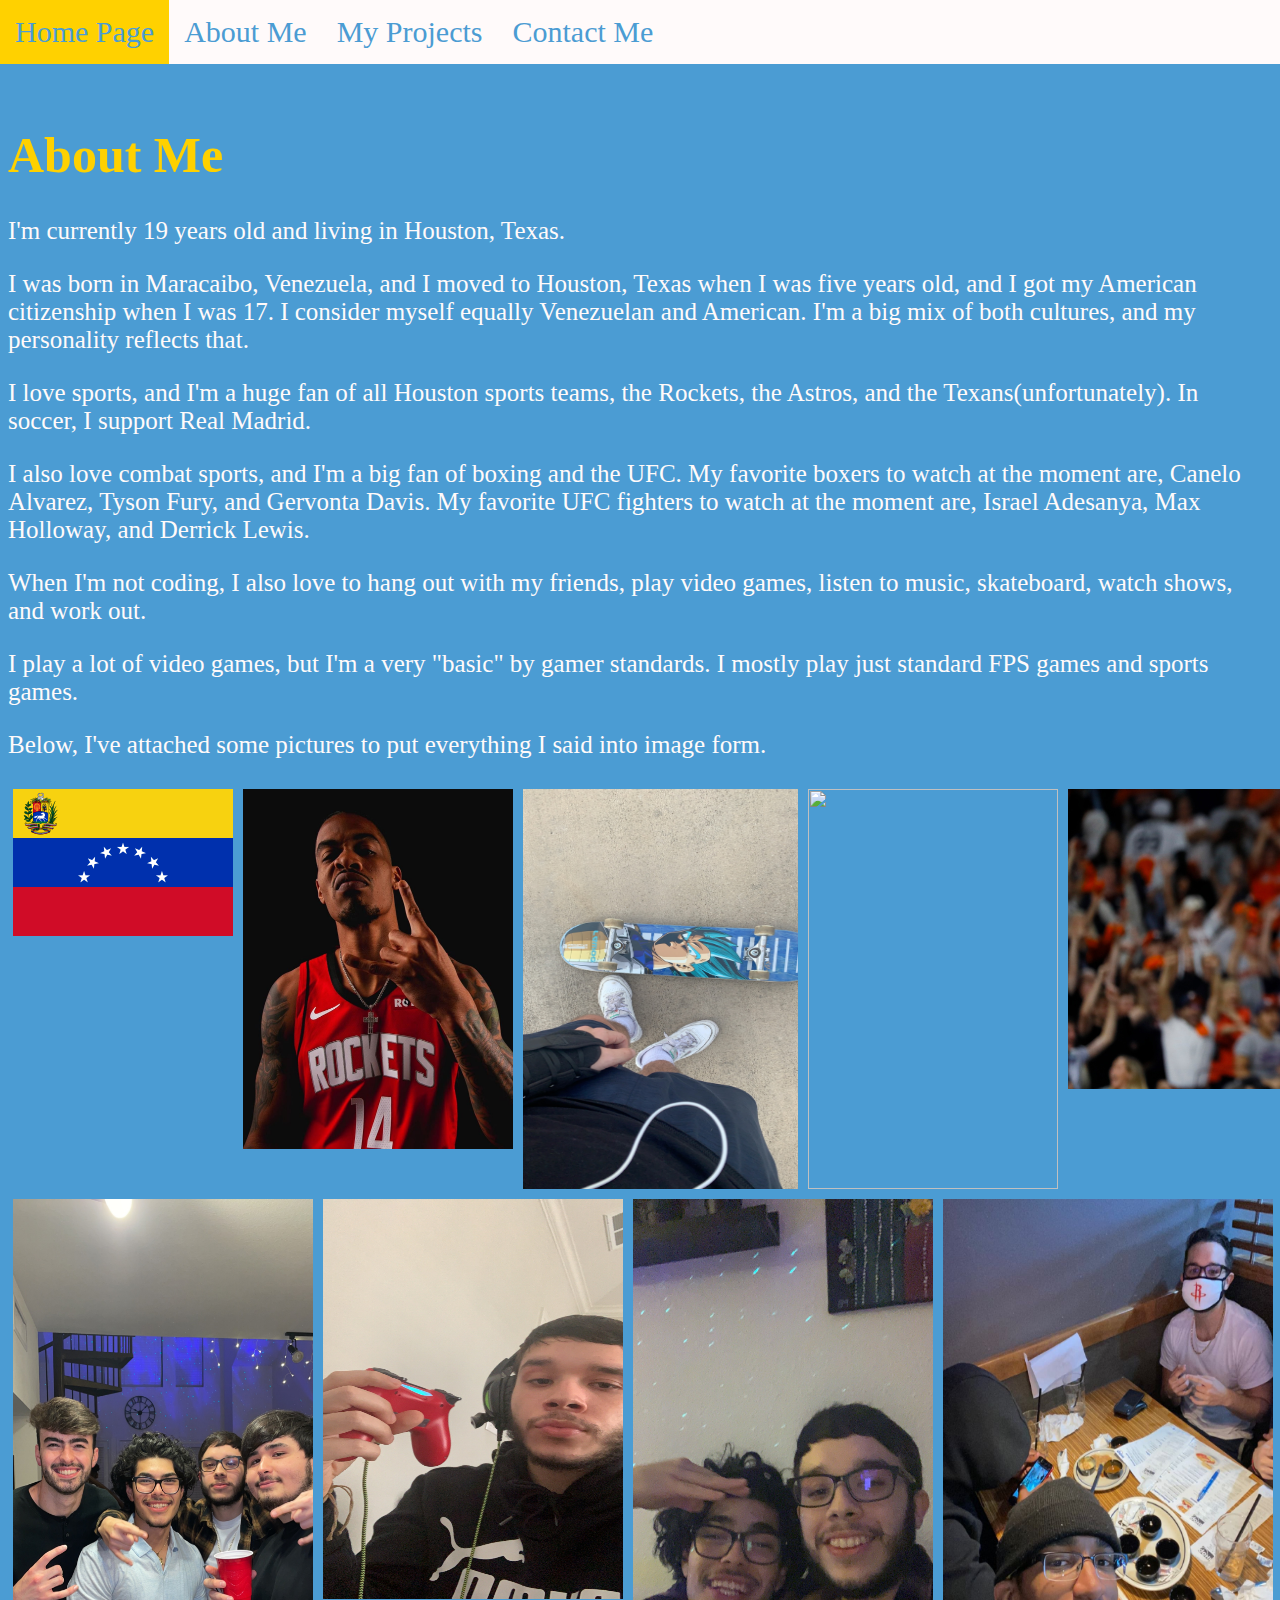
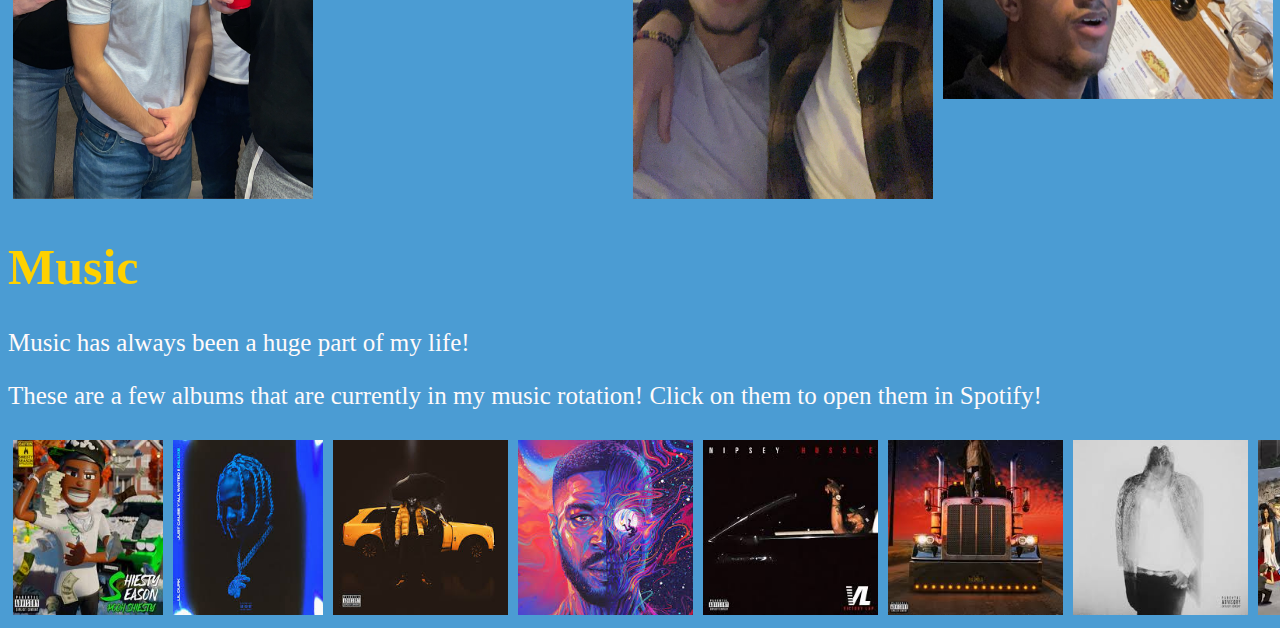
==== portfolio/src/main/webapp/bio.html @ e3765e7b "Finally added an extensive 'about me' page and I cleaned up the index page as well. The portfolio is" ====
<!DOCTYPE html>
<meta http-equiv="pragma" content="no-cache" />
<html>
  <head>
    <meta charset="UTF-8">
    <title>About Me</title>
    <link rel="stylesheet" href="style.css">
    <script src="script.js"></script>
  </head>
  <body style="background-color:#4B9CD3">
    <div id="navbar">
        <a href="index.html">Home Page</a>
        <a href="bio.html">About Me</a>
        <a href="projects.html">My Projects</a>
        <a href="Contact Info.html">Contact Me</a>
    </div>
    <div id="bio-content">
        <br><br><br>
    <h1 class="title">About Me</h1>
      <p>I'm currently 19 years old and living in Houston, Texas.</p>
      <p>I was born in Maracaibo, Venezuela, and I moved to Houston, Texas when I was five years old, and I got my American citizenship when I was 17.
          I consider myself equally Venezuelan and American. I'm a big mix of both cultures, and my personality reflects that.
      </p>
      <p>I love sports, and I'm a huge fan of all Houston sports teams, the Rockets, the Astros, and the Texans(unfortunately).
          In soccer, I support Real Madrid.
      </p>
      <p>I also love combat sports, and I'm a big fan of boxing and the UFC. 
          My favorite boxers to watch at the moment are, Canelo Alvarez, Tyson Fury, and Gervonta Davis.
        My favorite UFC fighters to watch at the moment are, Israel Adesanya, Max Holloway, and Derrick Lewis.</p>
      <p>When I'm not coding, I also love to hang out with my friends, play video games, listen to music, skateboard, watch shows, and work out.</p>
      <p>I play a lot of video games, but I'm a very "basic" by gamer standards. I mostly play just standard FPS games and sports games.</p>
      <p>Below, I've attached some pictures to put everything I said into image form.</p>
      <div class="row">
          <div class="column">
              <img src="images/venezuela flag.png" style="width: 220px; height: 147px;">
          </div>
          <div class="column">
              <img src="images/gerald green h.jpg" style="width: 270px; height: 360px;">
          </div>
          <div class="column">
              <img src="images/skateboard.JPG" style="width: 275px; height:400px;">
          </div>
          <div class="column">
              <img src="images/ollie.PNG" style="width: 250px; height:400px;">
          </div>
          <div class="column">
              <img src="images/carlos correa.jpg" style="width: 500px; height: 300px;">
          </div>
      </div>
     <div class="row">
         <div class="column">
             <img src="images/sps pic w boys.JPG" style="width: 300px; height:600px;">
         </div>
         <div class="column">
              <img src="images/me playing.JPG" style="width: 300px; height: 400px;">
        </div>
         <div class="column">
             <img src="images/sps pic w tam.JPG" style="width: 300px; height: 600px;">
             </div>
        <div class="column">
            <img src="images/sps pic w jola.JPG" style="width: 330px; height: 500px;">
        </div>
        <div class="column">
            <img src="images/cast.JPG" style="width: 280px; height: 400px;">
        </div>
         </div>
        
        
         


    <h1 class="title">Music</h1>
      <p>Music has always been a huge part of my life!</p>
      <p>These are a few albums that are currently in my music rotation! Click on them to open them in Spotify!</p> 
      <div class="row">
          <div class="column"> 
              <a href="https://open.spotify.com/album/2UwJ4Nt10VStLczYefhcEV?si=aHbZ2hJRRRKSK1qe1O9mGA" target="_blank" rel="noopener noreferrer">
                <img src="images/shiesty season.jpeg" style="width: 150px;height: 175px;">
              </a>
          </div>
          <div class="column">
              <a href="https://open.spotify.com/album/2lTzPbjHdZgNyV5cvhT7qE?si=uEDWRzvwT8anhAS5XhwasA" target="_blank" rel="noopener noreferrer">
                <img src="images/JCYW2.jpeg" style="width: 150px;height: 175px;">
              </a>
          </div>
          <div class="column">
              <a href="https://open.spotify.com/album/12GZ5ewBjyylguigbdmqJ9?si=fpGIE1DETb2xb3SRQskVUQ" target="_blank" rel="noopener noreferrer">
                <img src="images/Yellow Tape Key Glock.jpeg" style="width: 175px;height: 175px;">
              </a>
          </div>
          <div class="column"> 
              <a href="https://open.spotify.com/album/64nbgEEIcY4g1ElVLONJ0w?si=1UfoHbXpTmmkt-0Jcyc5dA" target="_blank" rel="noopener noreferrer">
                <img src="images/MOTM3.jpeg" style="width: 175px;height: 175px;">
              </a>
          </div>
          <div class="column">
              <a href="https://open.spotify.com/album/6rcbbhcm8Os7EiVRHP9Aef?si=eMbEx5zxSfKm3LmXa1LxdQ" target="_blank" rel="noopener noreferrer">
                <img src="images/victory lap.jpeg" style="width: 175px;height: 175px;">
              </a>
          </div>
          <div class="column">
              <a href="https://open.spotify.com/album/2d9BCZeAAhiZWPpbX9aPCW?si=vlxU5XtMQpCECNXn-jCG-Q" target="_blank" rel="noopener noreferrer">
                <img src="images/el ultimo.jpeg" style="width: 175px;height: 175px;">
              </a>
          </div>
          <div class="column">
              <a href="https://open.spotify.com/album/7K6OykPbezfgKgBufihn6X?si=848k4OMqTVqKqTVCDuFJXA" target="_blank" rel="noopener noreferrer">
            <img src="images/hndrxx.jpeg" style="width: 175px; height:175px;">
        </a>
          </div>
          <div class="column">
              <a href="https://open.spotify.com/album/5LURLNXIyqBHpe5vvRTKHY?si=gGyJDuDSQtGMrafjubikPQ" target="_blank" rel="noopener noreferrer">
            <img src="images/Rich Slave Dolph.jpeg" style="width: 175px; height:175px;">
        </a>
          </div>
    </div>
    </div>
---- portfolio/src/main/webapp/style.css ----
#body{
    background-color: #4B9CD3;
}
#content {
  margin-left: auto;
  margin-right: auto;
  width: 1200px;
  font-size: 25px;
  color: snow;
}
#bio-content{
    color: snow;
    font-size: 25px;
}
#contact-content {
    color: snow;
    font-size: 25px;
}
#navbar{
    overflow: hidden;
    position: fixed;
    background-color: snow;
    color:#4B9CD3;
    size: 20px;
    top:0;
    left: 0;
    width: 100%;

}

#navbar a{
    color: #4B9CD3;
    font-size: 30px;
    text-decoration: none;
    display: block;
    text-align:center;
    float: left;
    padding: 15px;
}
#navbar a:hover{
    background-color: #FFD100;
    color: #4B9CD3;
}
#p :hover{
    color: snow;
}

#projects-content{
    font-size: 25px;
    color: snow;
}

.title{
    color:#FFD100;
    font-size: 50px;
    
}
#list{
    color: snow;
    font-size: 30px;
}

#greeting-container {
  margin-top: 20px;
}
.row {
    display: flex;
    display: padding;
}
.column{
    display: block;
    font-size:0;
    flex: 15%;
    padding: 5px;

}
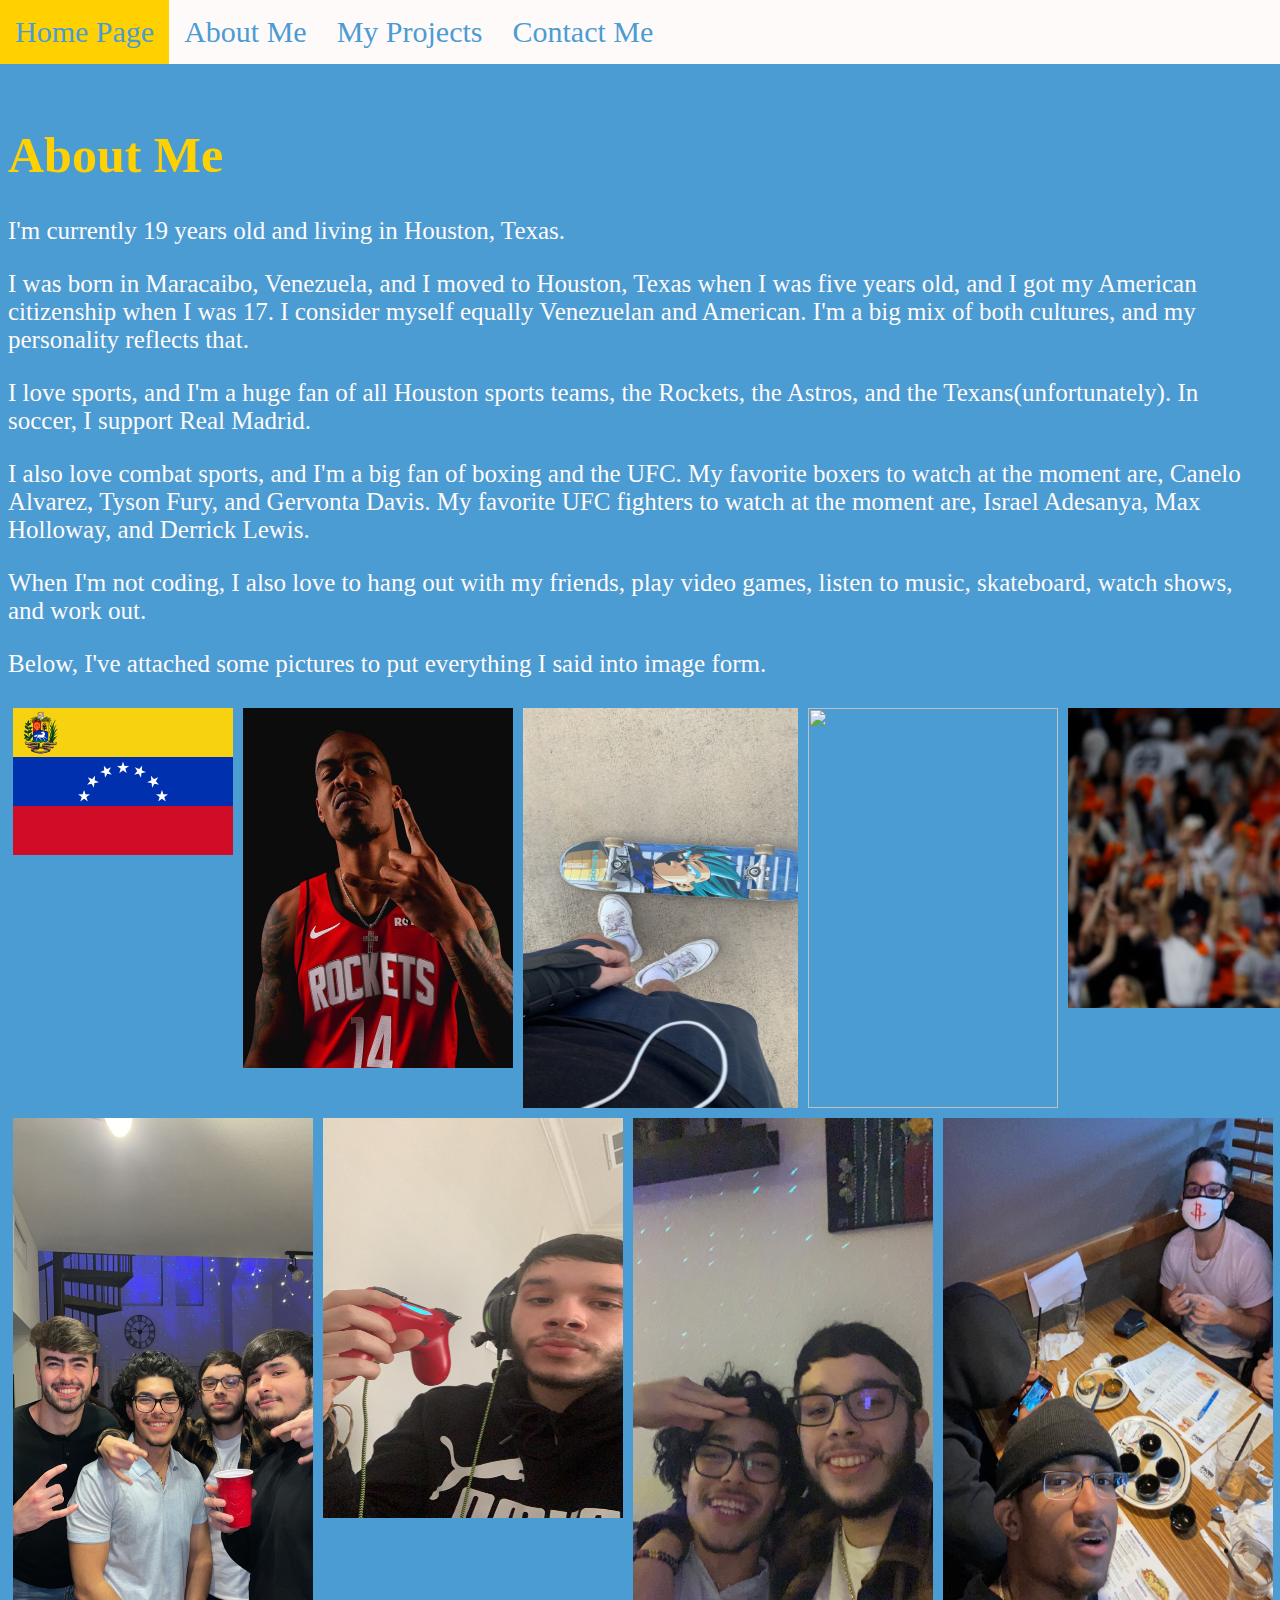
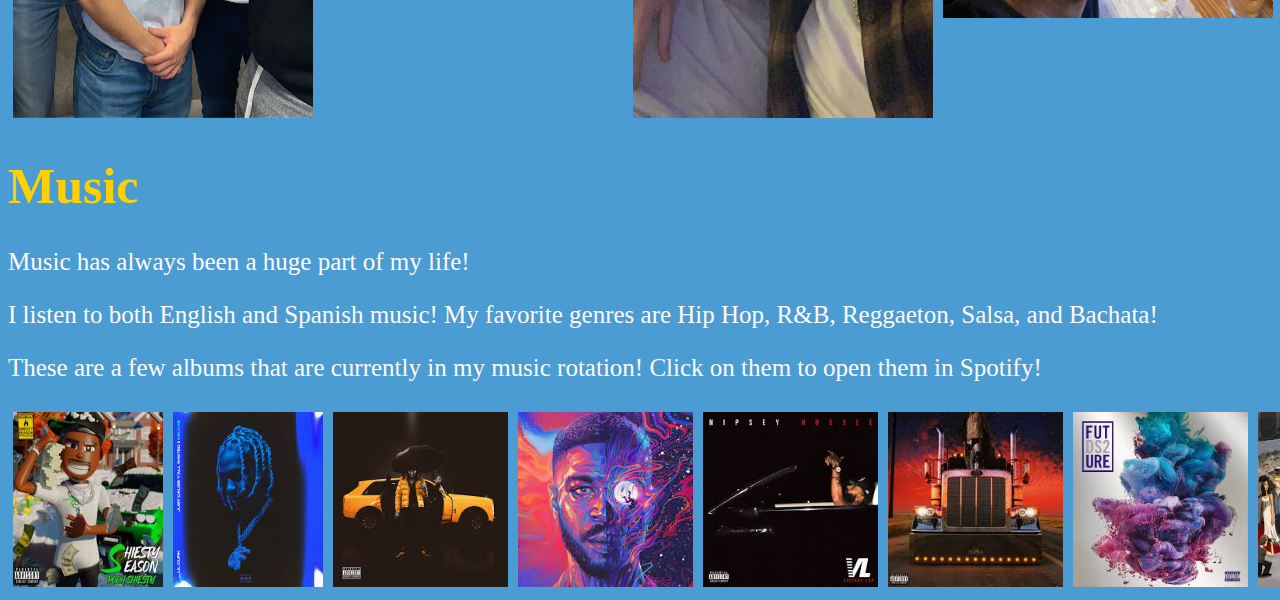
==== commit 658e4d31: "Updating the website and cleaning it up. I kinda rushed it at the end, so I had to take some stuff o" ====
--- a/portfolio/src/main/webapp/bio.html
+++ b/portfolio/src/main/webapp/bio.html
@@ -28,7 +28,6 @@
           My favorite boxers to watch at the moment are, Canelo Alvarez, Tyson Fury, and Gervonta Davis.
         My favorite UFC fighters to watch at the moment are, Israel Adesanya, Max Holloway, and Derrick Lewis.</p>
       <p>When I'm not coding, I also love to hang out with my friends, play video games, listen to music, skateboard, watch shows, and work out.</p>
-      <p>I play a lot of video games, but I'm a very "basic" by gamer standards. I mostly play just standard FPS games and sports games.</p>
       <p>Below, I've attached some pictures to put everything I said into image form.</p>
       <div class="row">
           <div class="column">
@@ -71,6 +70,7 @@
 
     <h1 class="title">Music</h1>
       <p>Music has always been a huge part of my life!</p>
+      <p>I listen to both English and Spanish music! My favorite genres are Hip Hop, R&B, Reggaeton, Salsa, and Bachata!</p>
       <p>These are a few albums that are currently in my music rotation! Click on them to open them in Spotify!</p> 
       <div class="row">
           <div class="column"> 
@@ -104,8 +104,8 @@
               </a>
           </div>
           <div class="column">
-              <a href="https://open.spotify.com/album/7K6OykPbezfgKgBufihn6X?si=848k4OMqTVqKqTVCDuFJXA" target="_blank" rel="noopener noreferrer">
-            <img src="images/hndrxx.jpeg" style="width: 175px; height:175px;">
+              <a href="https://open.spotify.com/album/0fUy6IdLHDpGNwavIlhEsl?si=NLa2Csv-TRSnLKiXZXM0kg" target="_blank" rel="noopener noreferrer">
+            <img src="images/ds2.jpeg" style="width: 175px; height:175px;">
         </a>
           </div>
           <div class="column">
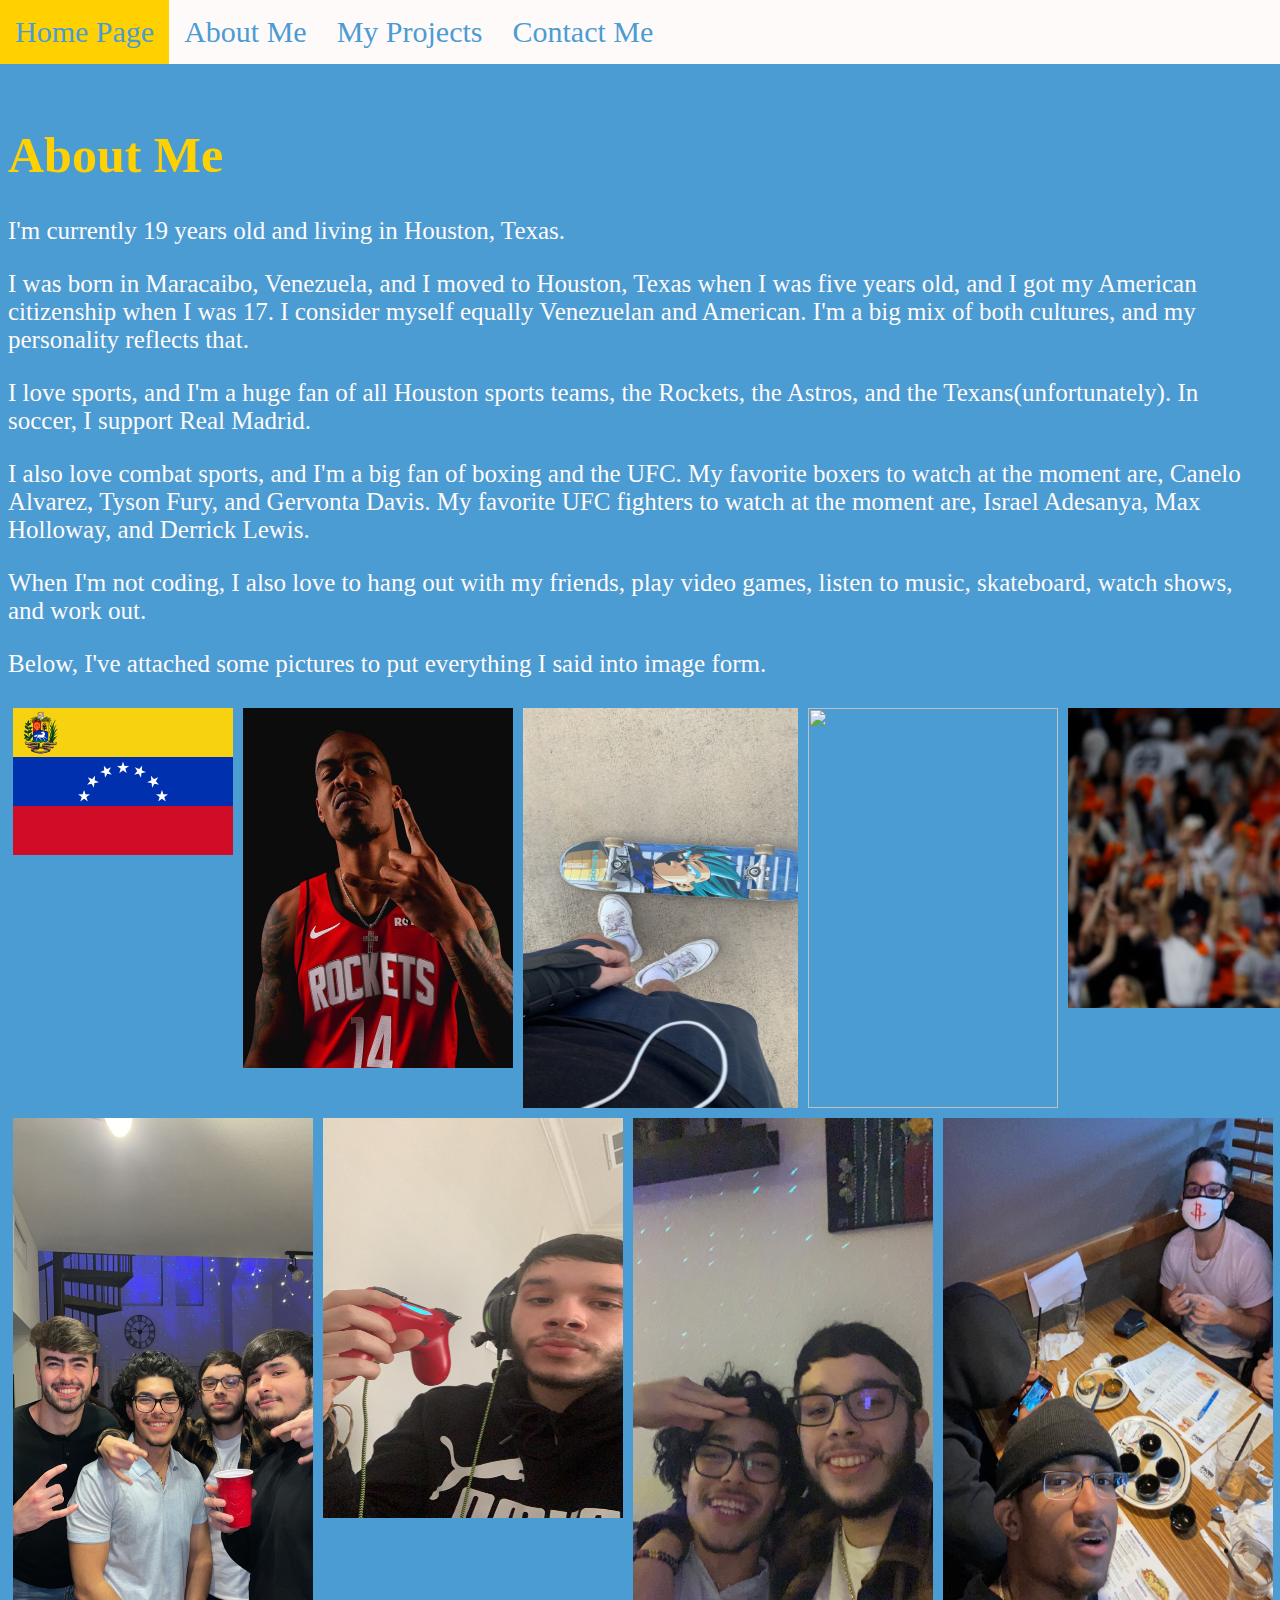
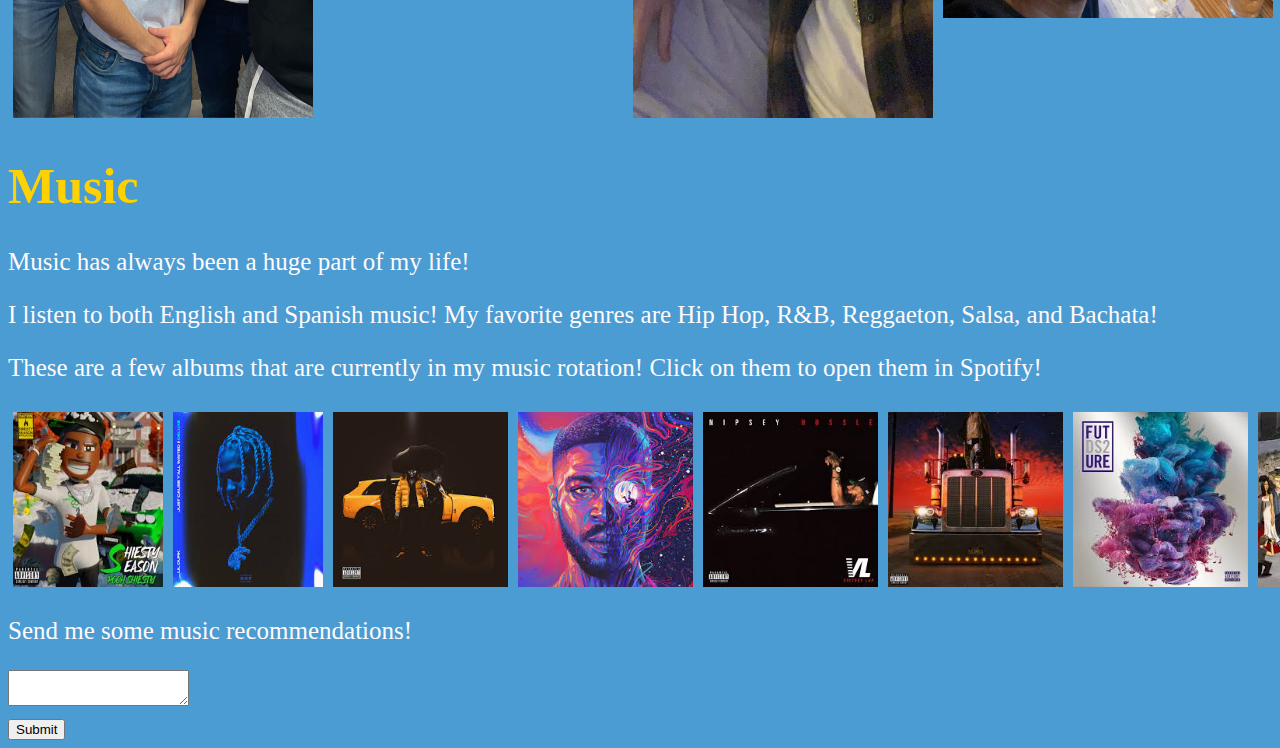
==== commit 0d66766a: "POST request form in portfolio." ====
--- a/portfolio/src/main/webapp/bio.html
+++ b/portfolio/src/main/webapp/bio.html
@@ -113,5 +113,11 @@
             <img src="images/Rich Slave Dolph.jpeg" style="width: 175px; height:175px;">
         </a>
           </div>
-    </div>
+     </div>
+      <form action="/form-handler" method="POST">
+        <p>Send me some music recommendations!</p>
+        <textarea name="text-input"></textarea>
+        <br/>
+        <input type="submit" />
+        </form>
     </div>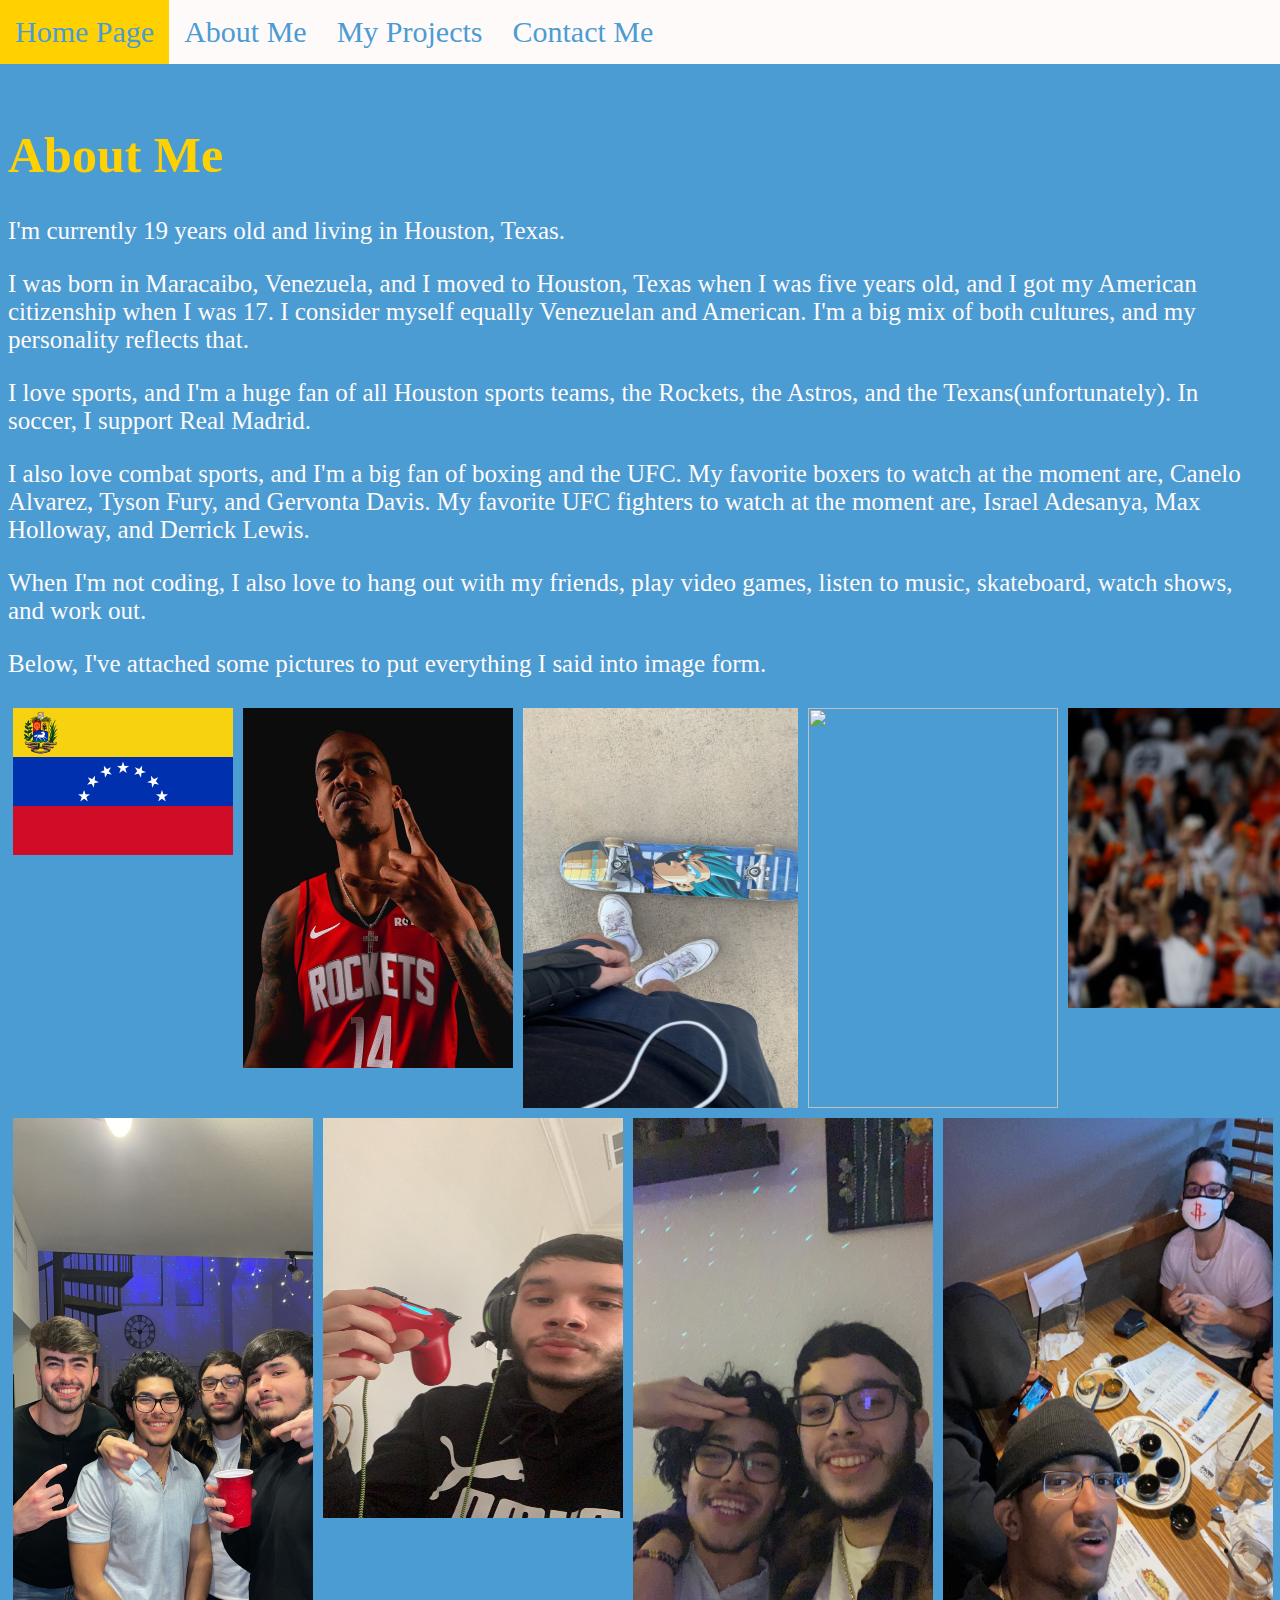
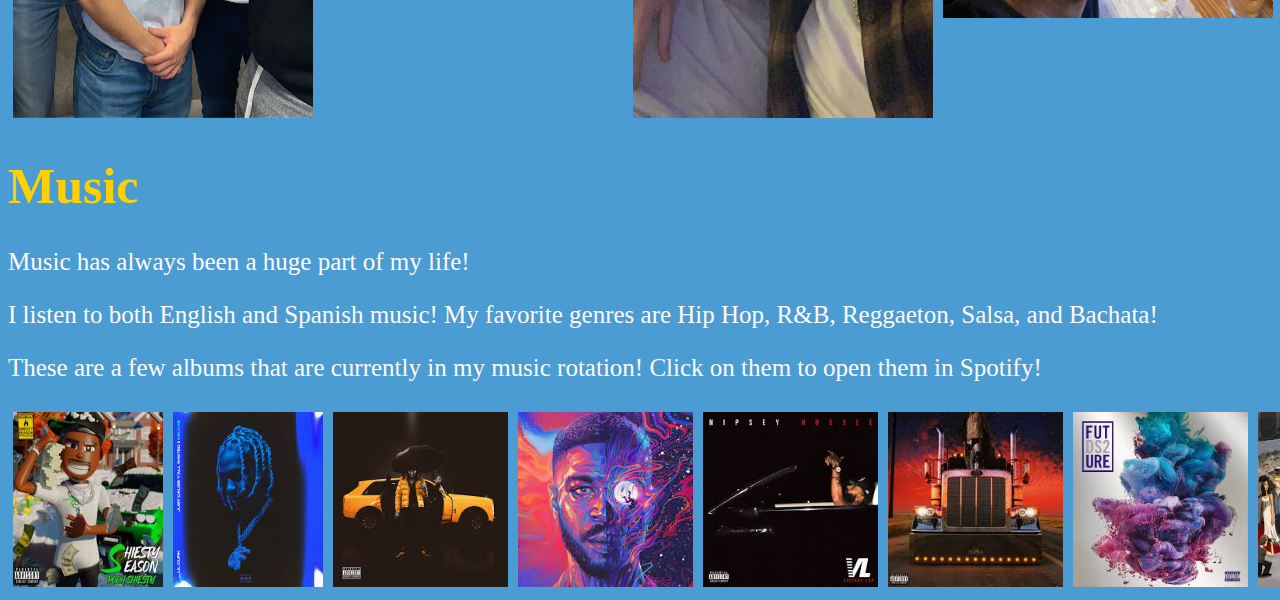
==== commit 8c8cdfdf: "Merge pull request #5 from santiagobukowitz/Santiago-Week1-Commit4" ====
--- a/portfolio/src/main/webapp/bio.html
+++ b/portfolio/src/main/webapp/bio.html
@@ -113,11 +113,5 @@
             <img src="images/Rich Slave Dolph.jpeg" style="width: 175px; height:175px;">
         </a>
           </div>
-     </div>
-      <form action="/form-handler" method="POST">
-        <p>Send me some music recommendations!</p>
-        <textarea name="text-input"></textarea>
-        <br/>
-        <input type="submit" />
-        </form>
+    </div>
     </div>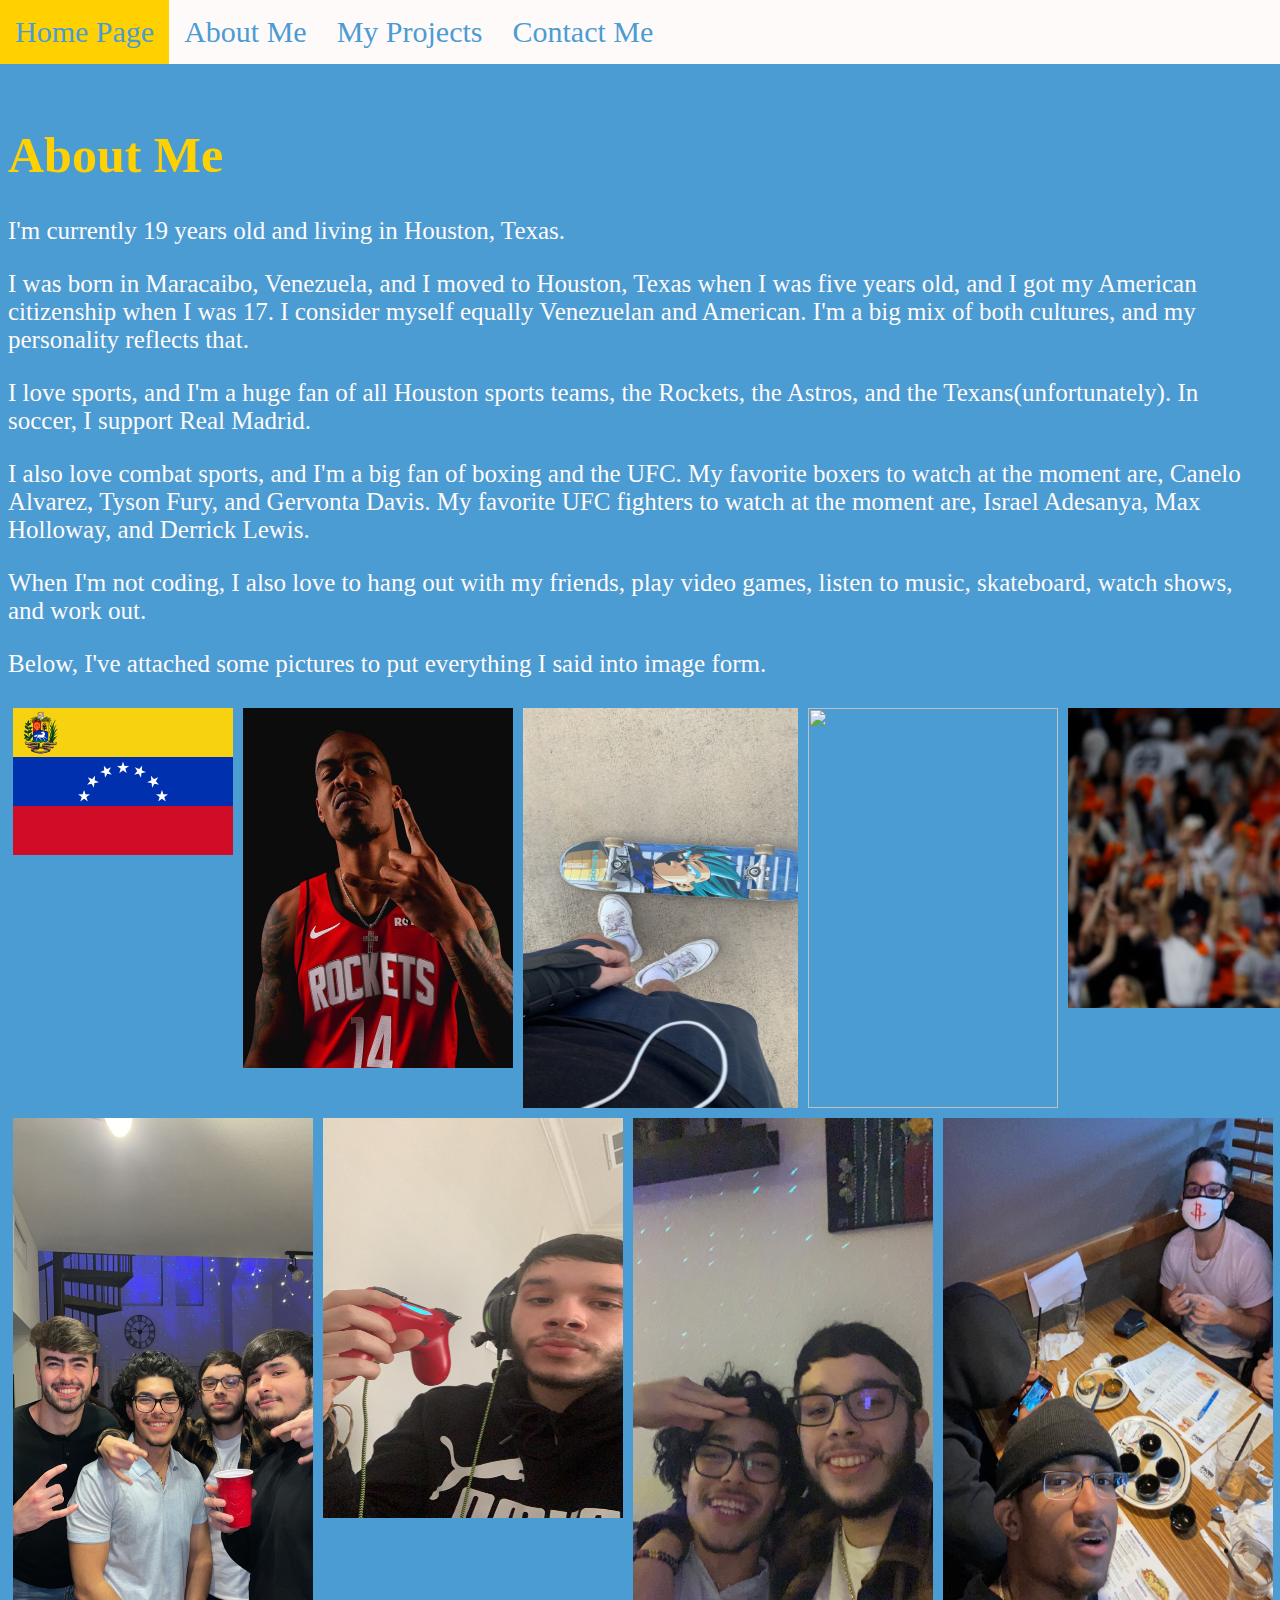
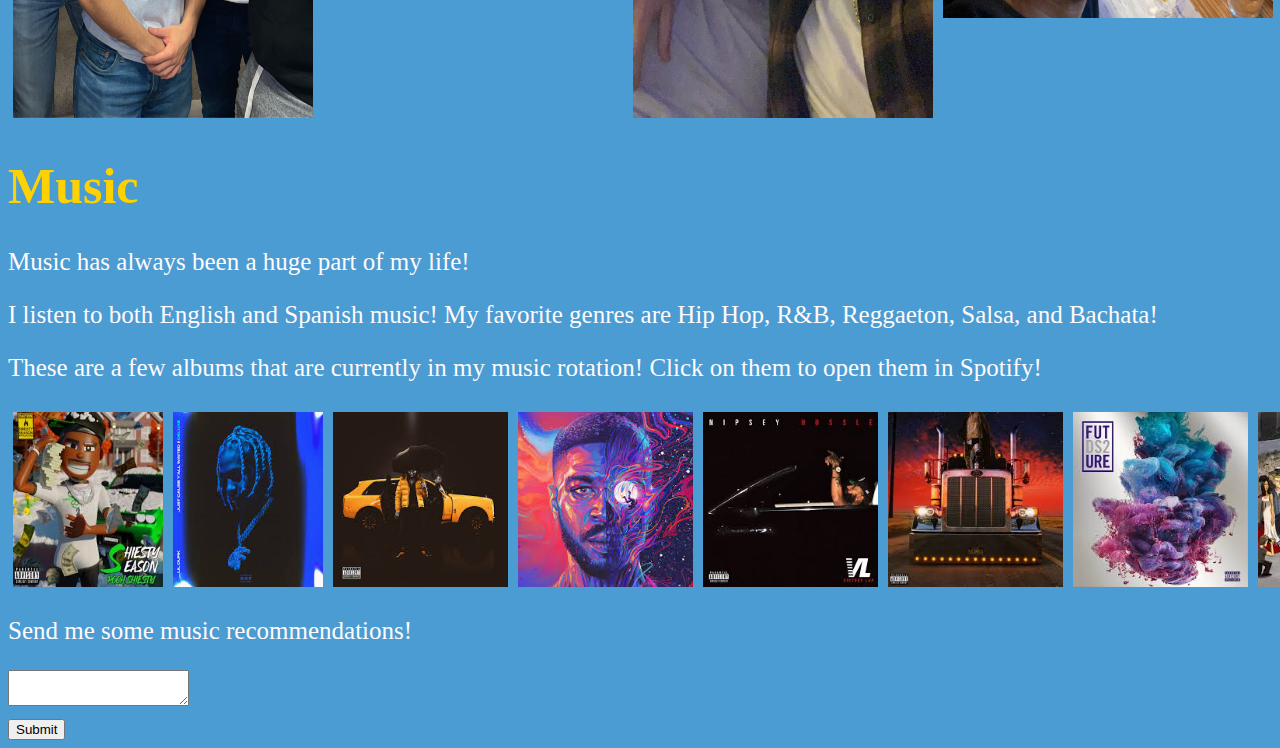
==== commit ebf90acf: "Merge pull request #10 from santiagobukowitz/Santiago-Week2-Commit5-POST" ====
--- a/portfolio/src/main/webapp/bio.html
+++ b/portfolio/src/main/webapp/bio.html
@@ -113,5 +113,11 @@
             <img src="images/Rich Slave Dolph.jpeg" style="width: 175px; height:175px;">
         </a>
           </div>
-    </div>
+     </div>
+      <form action="/form-handler" method="POST">
+        <p>Send me some music recommendations!</p>
+        <textarea name="text-input"></textarea>
+        <br/>
+        <input type="submit" />
+        </form>
     </div>